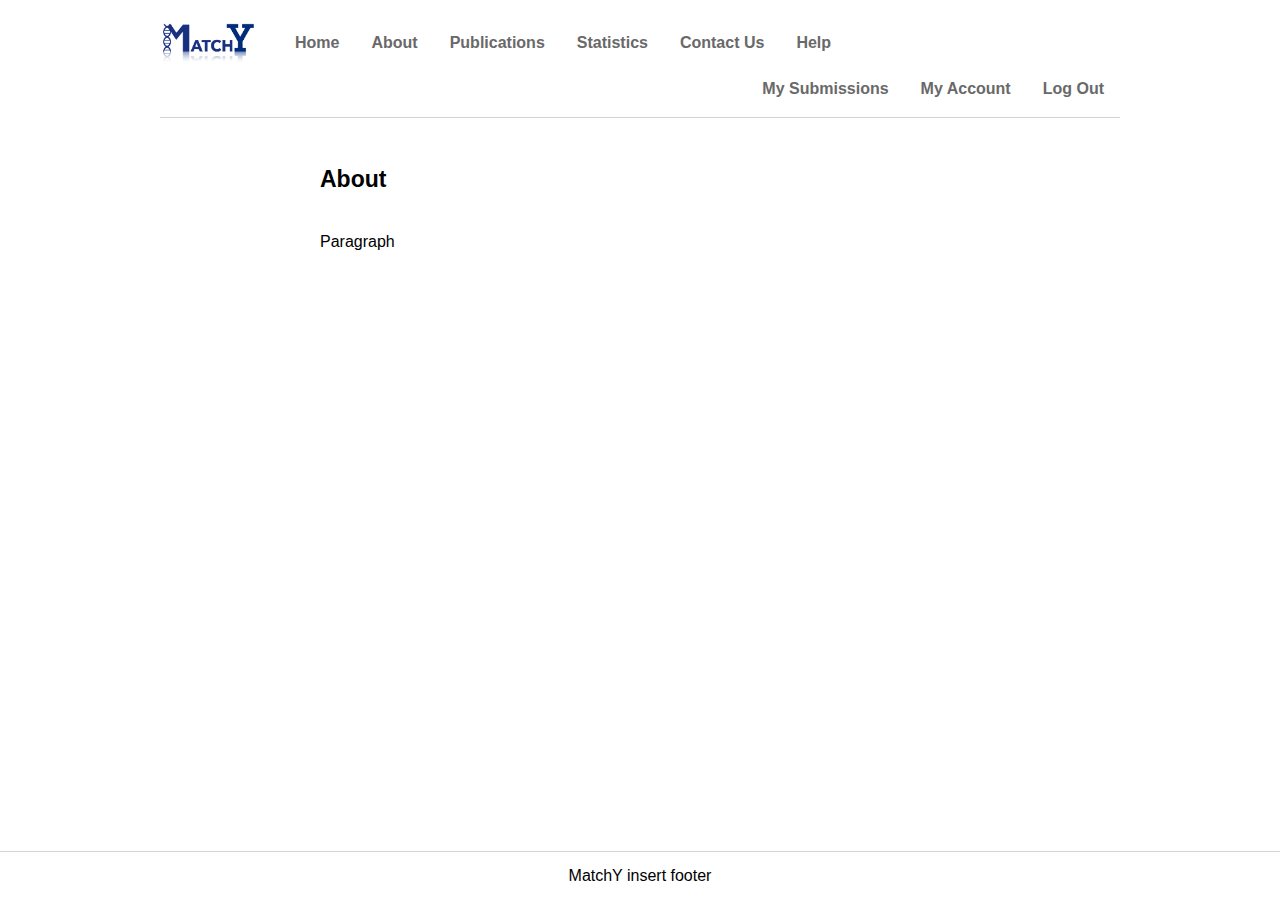
==== templates/about.html @ fdbc06d7 "Initial code - stuff that Lily worked on during the summer" ====
<!DOCTYPE html>
<html lang="en-US">
  
  <head>
    <meta charset="utf-8">
    <title>About</title>
    <link href="../static/styles/home-style.css" rel="stylesheet">
    <link href="../static/styles/about.css" rel="stylesheet">
    <script src="../static/scripts/main.js"></script>
  </head>

  <body>
    
    <div id="no-footer">

    <!--navigation bar-->
    <div class="navbar">
      <img src="../static/images/google2.jpg" alt="logo">
      <a href="/home">Home</a> 
      <a href="/about">About</a>
      <a href="/publications">Publications</a>
      <a href="/statistics">Statistics</a>
      <a href="/contact-us">Contact Us</a>
      <div class="dropdown">
        <button class="dropbtn">Help
          <i class="fa fa-caret-down"></i>
        </button>
          <div class="dropdown-content">
              <a href="/help/eula">EULA</a>
              <a href="/help/faq">FAQ</a>
              <a href="/help/submission-help">Submission Help</a>
              <a href="/help/features-table">Features Table</a>
              <a href="/help/genematcher-api">GeneMatcher API</a>
              <a href="/help/mme-api">MatchMaker Exchange API</a>
              <a href="/help/external-data-sources">External Data Sources</a>
          </div>
        </div> 
        <div class="nav-right">
            <a href="/my_submissions">My Submissions</a>
            <a href="/account">My Account</a>
            <a href="#">Log Out</a>
        </div>
      </div>

    <h1>About</h1>
    <p>Paragraph</p>

    </div>

    <footer>
      <p>MatchY insert footer</p>
    </footer>


  </body>
</html>
---- static/styles/home-style.css ----
body, html {
  margin: 0;
  padding: 0;
  font-family: Futura, "Trebuchet MS", Arial, sans-serif;
}

body {
  position: relative;
  min-height: 100vh;
}

#no-footer {
  padding-bottom: 4rem;
}

/* Dropdown button */
.mybutton {
  border: none;
  outline: none;
  padding: 14px 16px;
  float: left;
  font-size: 16px;
  color: dimgray;
  text-align: center;
  font-weight: 600;
  text-decoration: none;
}

/* Navbar container */
.navbar {
  overflow: hidden;
  margin: 0 10rem;
  padding: 20px 0 5px 0;
  border: none;
  border-bottom: 1px solid lightgray;
}

.navbar img {
  float: left;
  width: 10%;
  margin: 0 23px 0 0;
}

/* Links inside the navbar */
.navbar a {
  float: left;
  font-size: 16px;
  color: dimgray;
  text-align: center;
  font-weight: 600;
  padding: 14px 16px;
  text-decoration: none;
}

.nav-right {
  float: right;
}

/* The dropdown container */
.dropdown {
  float: left;
  overflow: hidden;
  background-color: white;
}

/* Dropdown button */
.dropdown .dropbtn {
  font-size: 16px; 
  border: none;
  outline: none;
  padding: 14px 16px;
  background-color: white;
  color: dimgray;
  font-weight: 600;
  font-family: inherit;
  margin: 0;
}

.navbar a:hover, .dropdown:hover, .dropbtn:hover {
  background-color: gainsboro;
  color: black;
}

/* Dropdown content (hidden by default) */
.dropdown-content {
  display: none;
  position: absolute;
  min-width: 160px;
  box-shadow: 0px 8px 16px 0px rgba(0,0,0,0.2);
  z-index: 1;
  background-color: white;
}

.dropdown-content a {
  background-color: inherit;
  display: block;
  border: none;
  outline: none;
  cursor: pointer;
  padding: 12px 16px;
  text-align: left;
  font-size: 16px;
  color: dimgray;
  float: none;
  text-decoration: none;
  font-weight: normal;
}

/* Add a grey background color to dropdown links on hover */
.dropdown-content a:hover {
  background-color: gainsboro;
}

/* Show the dropdown menu on hover */
.dropdown:hover .dropdown-content {
  display: block;
}

#clear {
  clear:both;
}

footer {
  text-align: center;
  position: absolute;
  bottom: 0;
  width: 100%;
  border: none;
  border-top: 1px solid lightgray;
}

footer p {
  margin: 15px;
}
---- static/styles/about.css ----
/*about, EULA, FAQ, features table,*/

h1, h2, p {
    margin: 2rem 20rem;
}

h1 {
    font-size: 23px;
    margin-top:3rem;
    margin-bottom: 2.5rem;
}

h2 {
    font-size: 18px;
    font-weight: normal;
}

p {
    font-size: 16px;
}

.faq {
    margin: 2rem 23rem;
}
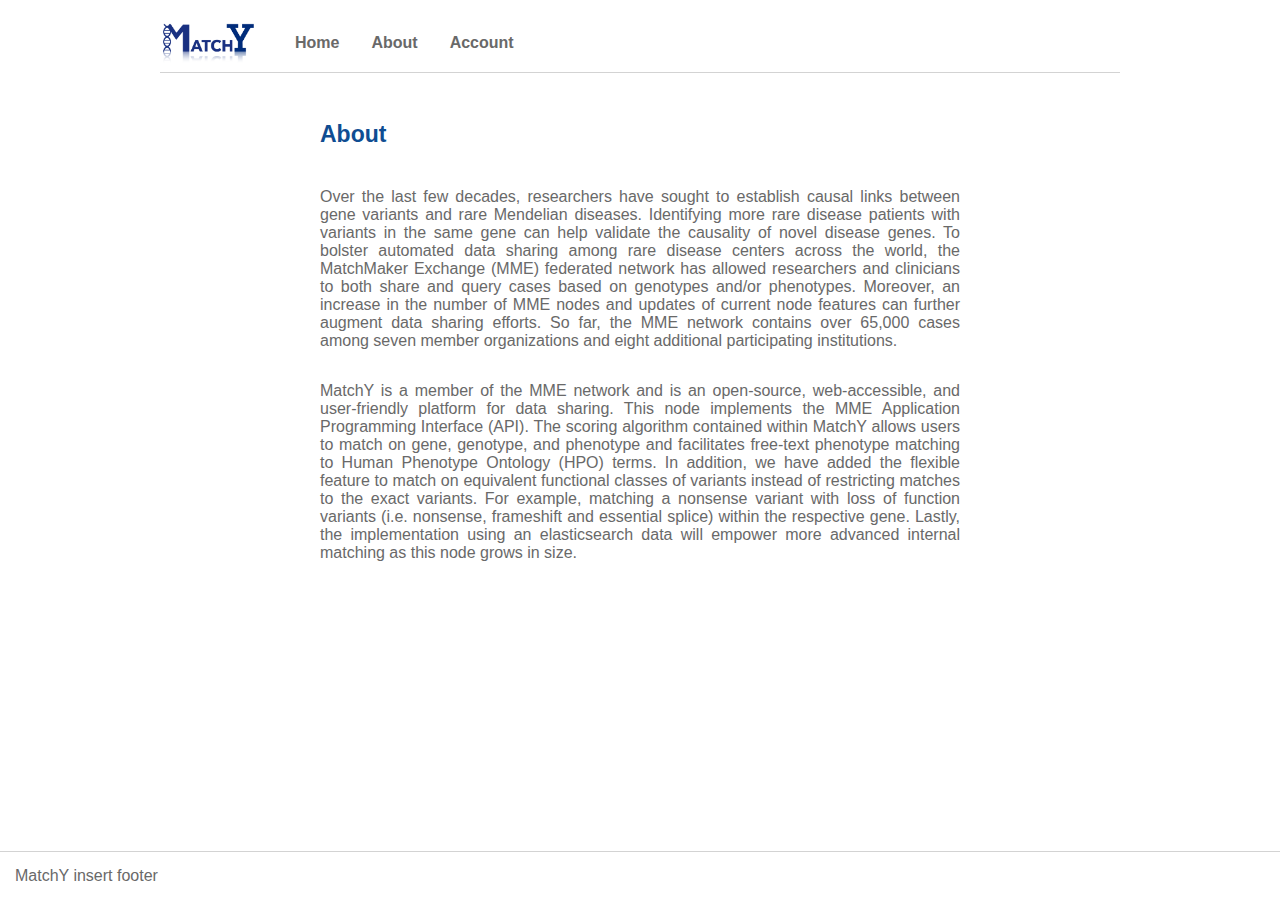
==== commit 23151759: "Submission and Results page implemented" ====
--- a/templates/about.html
+++ b/templates/about.html
@@ -1,56 +1,57 @@
 <!DOCTYPE html>
 <html lang="en-US">
   
-  <head>
-    <meta charset="utf-8">
-    <title>About</title>
-    <link href="../static/styles/home-style.css" rel="stylesheet">
-    <link href="../static/styles/about.css" rel="stylesheet">
-    <script src="../static/scripts/main.js"></script>
-  </head>
+<head>
+  <meta charset="utf-8">
+  <title>About</title>
+  <link href="../static/styles/home-style.css" rel="stylesheet">
+  <link href="../static/styles/about.css" rel="stylesheet">
+  <script src="../static/scripts/main.js"></script>
+  <script src="https://apis.google.com/js/platform.js"></script>
+  <script src="../static/scripts/account.js" async defer></script>
 
-  <body>
-    
-    <div id="no-footer">
+</head>
+<body>
 
-    <!--navigation bar-->
-    <div class="navbar">
-      <img src="../static/images/google2.jpg" alt="logo">
-      <a href="/home">Home</a> 
-      <a href="/about">About</a>
-      <a href="/publications">Publications</a>
-      <a href="/statistics">Statistics</a>
-      <a href="/contact-us">Contact Us</a>
-      <div class="dropdown">
-        <button class="dropbtn">Help
-          <i class="fa fa-caret-down"></i>
+<div class="navbar">
+    <img src="../static/images/google2.jpg" alt="logo">
+    <a href="/">Home</a> 
+
+    <div class="dropdown" id="submissions-div" style="display: none;">
+        <button id="submissions-menu" class="dropbtn" style="display: none;">Submissions
+        <i class="fa fa-caret-down"></i>
         </button>
-          <div class="dropdown-content">
-              <a href="/help/eula">EULA</a>
-              <a href="/help/faq">FAQ</a>
-              <a href="/help/submission-help">Submission Help</a>
-              <a href="/help/features-table">Features Table</a>
-              <a href="/help/genematcher-api">GeneMatcher API</a>
-              <a href="/help/mme-api">MatchMaker Exchange API</a>
-              <a href="/help/external-data-sources">External Data Sources</a>
-          </div>
-        </div> 
-        <div class="nav-right">
-            <a href="/my_submissions">My Submissions</a>
-            <a href="/account">My Account</a>
-            <a href="#">Log Out</a>
+        <div class="dropdown-content">
+            <a id="submissions-new" style="display: none;" href="/submission">New</a>
+            <a id="submissions-history" style="display: none;" href="#">History</a>
         </div>
-      </div>
+    </div> 
 
-    <h1>About</h1>
-    <p>Paragraph</p>
+    <a href="/about">About</a>
 
-    </div>
+    <div class="dropdown">
+        <button id="account-name" class="dropbtn">Account
+        <i class="fa fa-caret-down"></i>
+        </button>
+        <div class="dropdown-content">
+            <a id="account-profile" style="display: none;" href="#">Profile</a>
+            <a id="sign-in-link" href="#">Sign in</a>
+        </div>
+    </div> 
 
-    <footer>
-      <p>MatchY insert footer</p>
-    </footer>
+</div>
 
+<div>
+<h1>About</h1>
+<p>Over the last few decades, researchers have sought to establish causal links between gene variants and rare Mendelian diseases. Identifying more rare disease patients with variants in the same gene can help validate the causality of novel disease genes. To bolster automated data sharing among rare disease centers across the world, the MatchMaker Exchange (MME) federated network has allowed researchers and clinicians to both share and query cases based on genotypes and/or phenotypes. Moreover, an increase in the number of MME nodes and updates of current node features can further augment data sharing efforts. So far, the MME network contains over 65,000 cases among seven member organizations and eight additional participating institutions.</p>
 
-  </body>
+<p>
+MatchY is a member of the MME network and is an open-source, web-accessible, and user-friendly platform for data sharing. This node implements the MME Application Programming Interface (API). The scoring algorithm contained within MatchY allows users to match on gene, genotype, and phenotype and facilitates free-text phenotype matching to Human Phenotype Ontology (HPO) terms. In addition, we have added the flexible feature to match on equivalent functional classes of variants instead of restricting matches to the exact variants. For example, matching a nonsense variant with loss of function variants (i.e. nonsense, frameshift and essential splice) within the respective gene. Lastly, the implementation using an elasticsearch data will empower more advanced internal matching as this node grows in size.</p>
+
+</div>
+
+<footer>
+  <p>MatchY insert footer</p>
+</footer>
+</body>
 </html>--- a/static/styles/about.css
+++ b/static/styles/about.css
@@ -8,6 +8,7 @@
     font-size: 23px;
     margin-top:3rem;
     margin-bottom: 2.5rem;
+    color: #0f4d92;
 }
 
 h2 {
@@ -17,6 +18,8 @@
 
 p {
     font-size: 16px;
+	color: dimgray;
+	text-align: justify;
 }
 
 .faq {
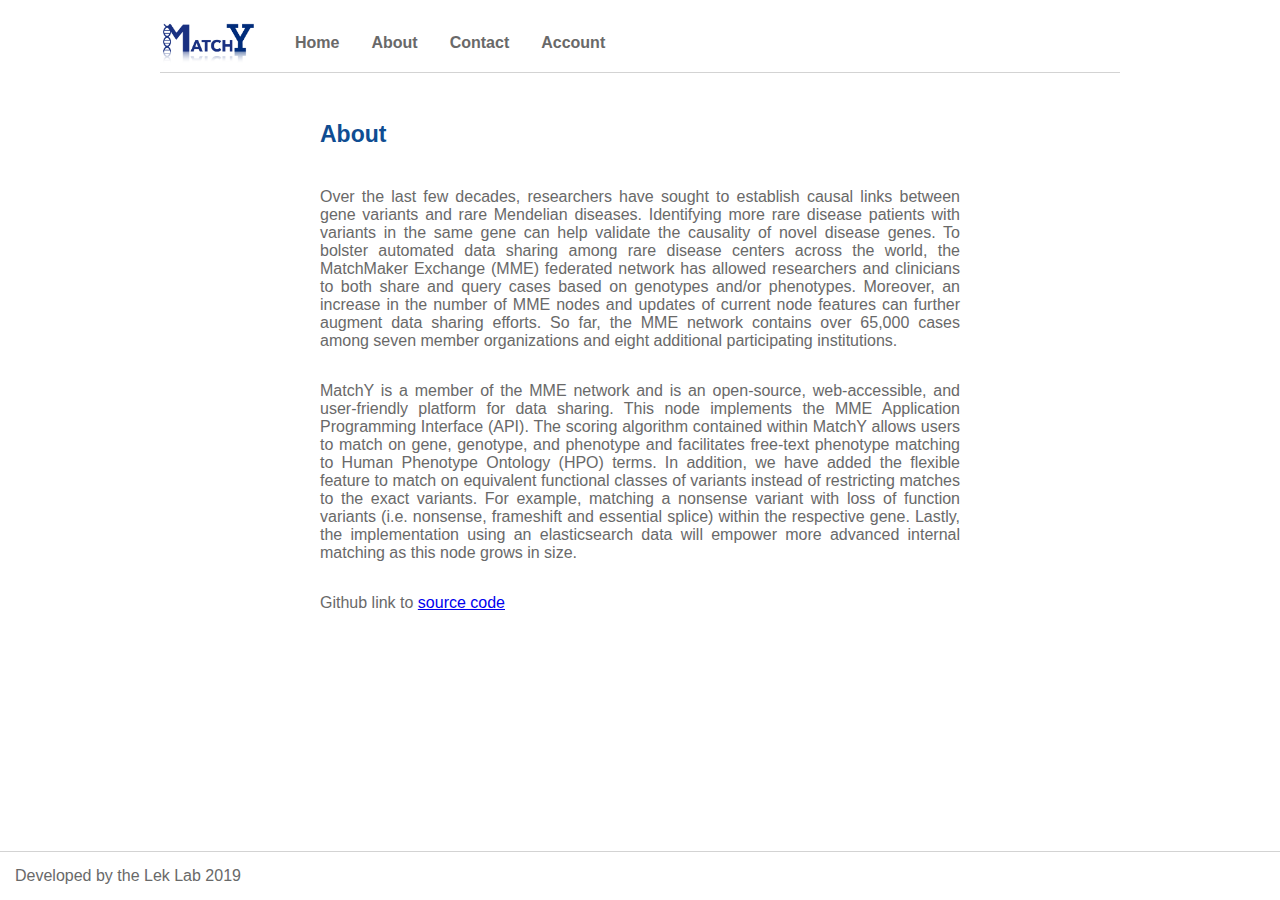
==== commit 0aa6c50c: "Changed code to work with port 80 and added wsgi.py to work with gunicorn" ====
--- a/templates/about.html
+++ b/templates/about.html
@@ -28,6 +28,7 @@
     </div> 
 
     <a href="/about">About</a>
+    <a href="/contact-us">Contact</a>
 
     <div class="dropdown">
         <button id="account-name" class="dropbtn">Account
@@ -48,10 +49,14 @@
 <p>
 MatchY is a member of the MME network and is an open-source, web-accessible, and user-friendly platform for data sharing. This node implements the MME Application Programming Interface (API). The scoring algorithm contained within MatchY allows users to match on gene, genotype, and phenotype and facilitates free-text phenotype matching to Human Phenotype Ontology (HPO) terms. In addition, we have added the flexible feature to match on equivalent functional classes of variants instead of restricting matches to the exact variants. For example, matching a nonsense variant with loss of function variants (i.e. nonsense, frameshift and essential splice) within the respective gene. Lastly, the implementation using an elasticsearch data will empower more advanced internal matching as this node grows in size.</p>
 
+<p>
+Github link to <a href="https://github.com/leklab/yale_matchy">source code</a>
+</p>
+
 </div>
 
 <footer>
-  <p>MatchY insert footer</p>
+  <p>Developed by the Lek Lab 2019</p>
 </footer>
 </body>
 </html>